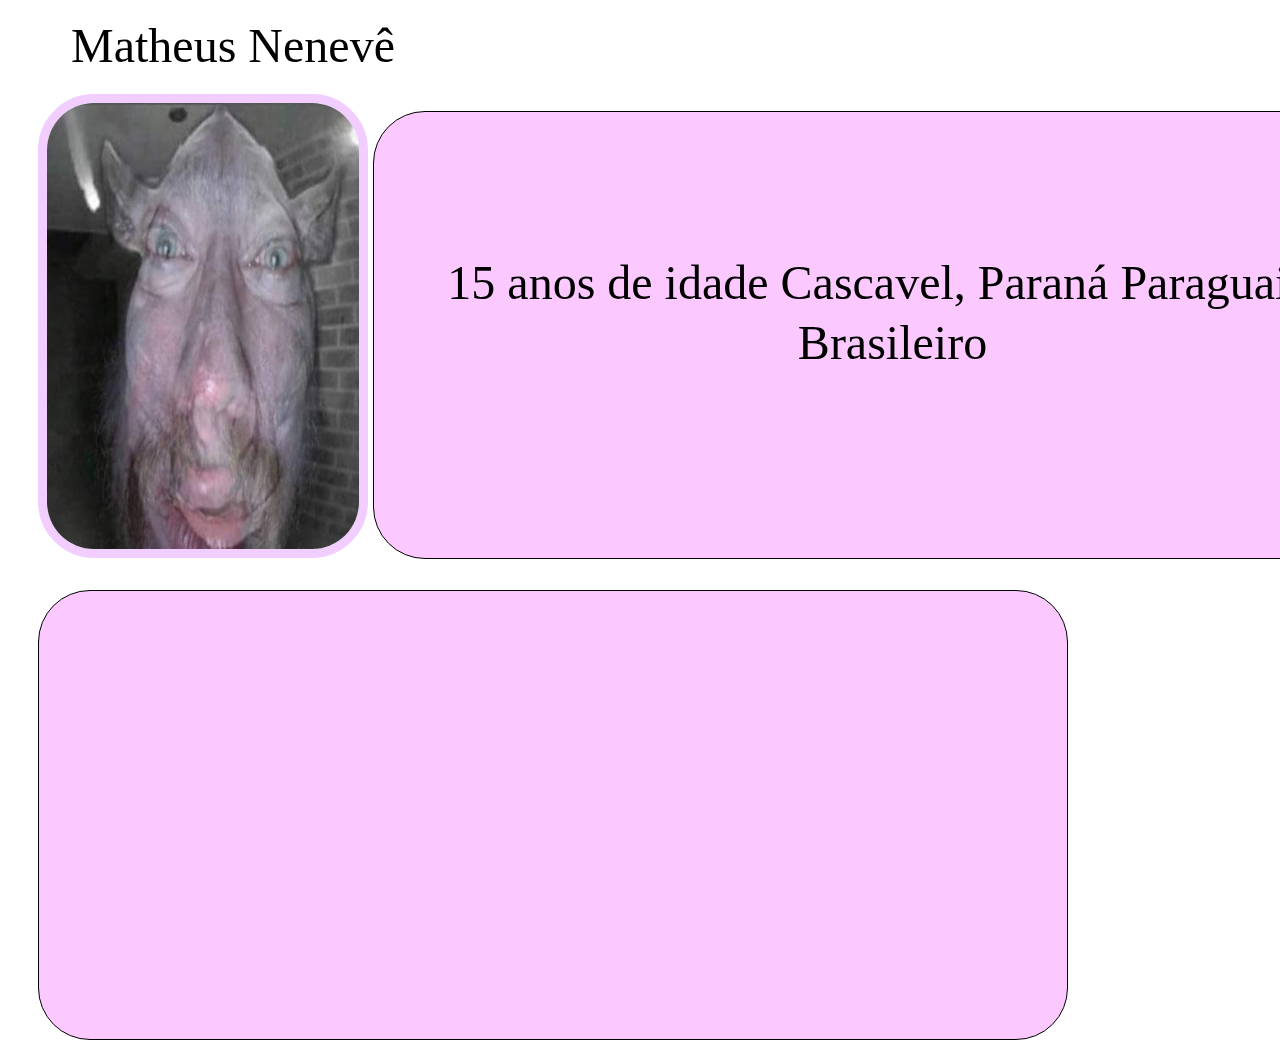
==== index.html @ 119fcb18 "Add files via upload" ====
<!DOCTYPE html>
<html lang="port-br" dir="ltr">
  <head>
    <meta charset="utf-8">
    <title> figma balls </title>
    <link rel="stylesheet" href="style.css">
  </head>

  <body>
    <li> 15 anos de idade
         Cascavel, Paraná
         Paraguaio / Brasileiro </li>
    <header>
       Matheus Nenevê
    </header>
     <img src="020.jpg" alt="hideouscow">
     <ul>
    <h1 class="retangulo1" </h1>
    <h2 class="retangulo2" </h2>
     </ul>
  </body>
</html>
---- style.css ----
header{
  position: absolute;
width: 564px;
height: 74px;
left: -49px;
top: 16px;

font-family: 'Lexend';
font-style: normal;
font-weight: 400;
font-size: 48px;
line-height: 60px;
text-align: center;

color: #000000;

}

  img{
   position: absolute;
 width: 312px;
 height: 446px;
 left: 38px;
 top: 94px;

 border: 9px solid #F2CDFF;
 border-radius: 56px;
 }


h1{
  position: absolute;
 width: 1034px;
 height: 446px;
 left: 373px;
 top: 90px;
 background: #FBC9FF;
 mix-blend-mode: multiply;
 border: 1px solid #000000;
border-radius: 52px;
}

li{
position: absolute;
width: 1039px;
height: 381px;
left: 373px;
top: 106px;
font-family: 'Lexend';
font-style: normal;
font-weight: 500;
font-size: 48px;
line-height: 60px;
display: flex;
align-items: center;
text-align: center;
height: 446px;
left: 373px;
top: 90px;
color: #000000;

}

h2{
  box-sizing: border-box;

  position: absolute;
  width: 1030px;
  height: 450px;
  left: 38px;
  top: 570px;

  background: #FBC9FF;
  mix-blend-mode: multiply;
  border: 1px solid #000000;
  border-radius: 52px;

}
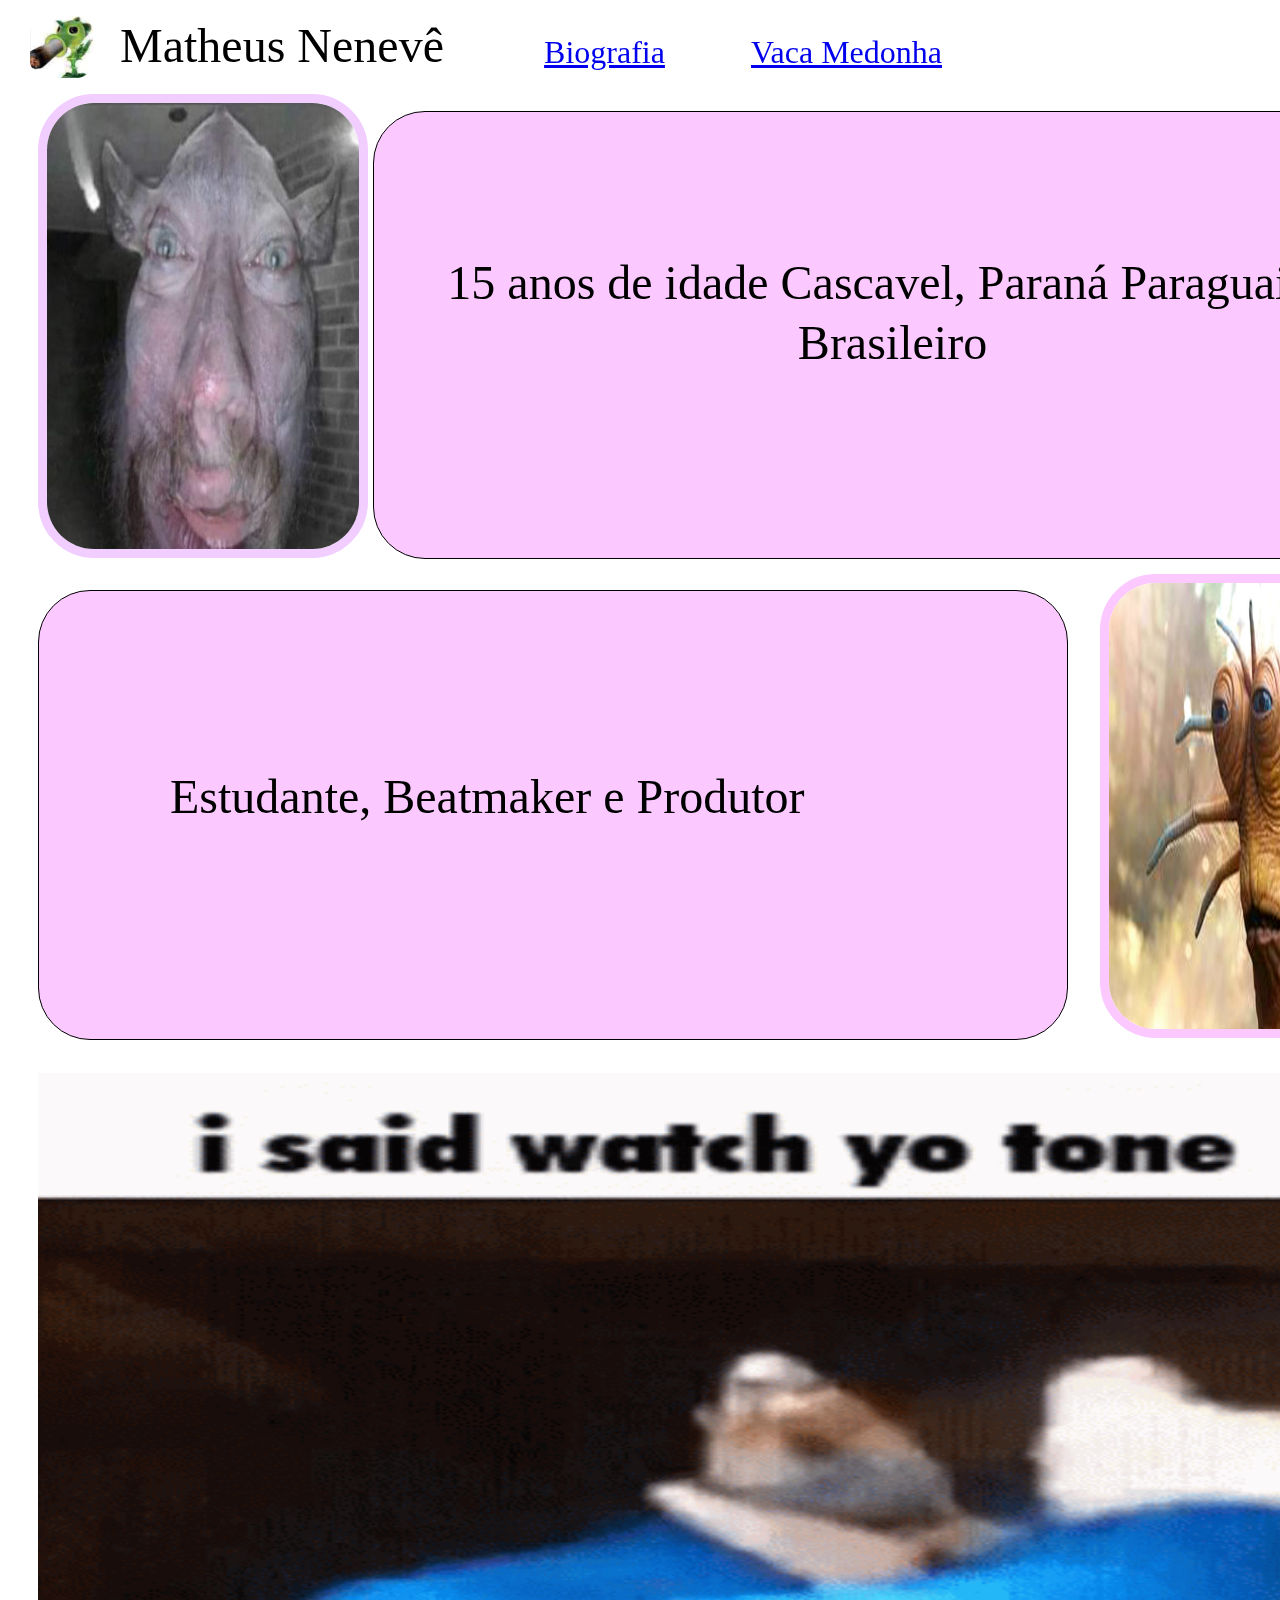
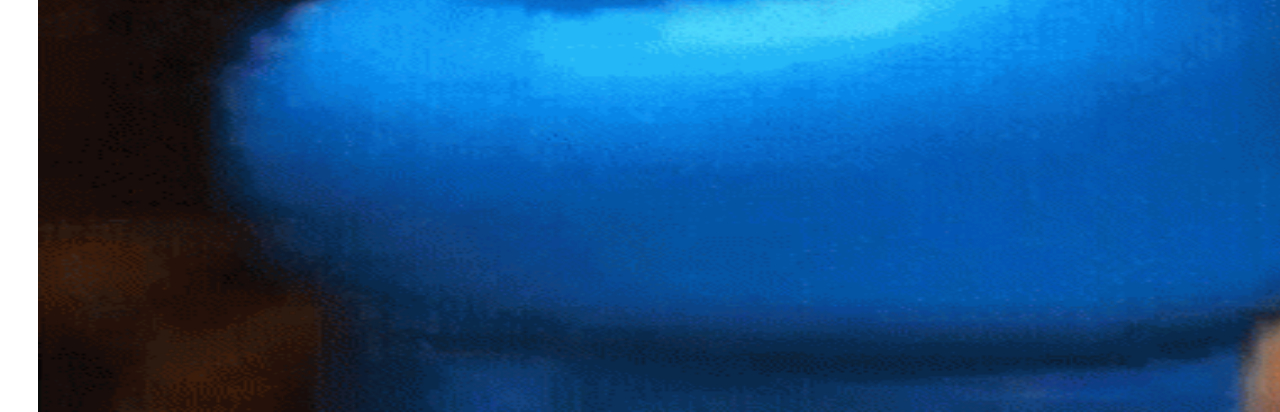
==== commit 416d9d95: "rte" ====
--- a/index.html
+++ b/index.html
@@ -8,13 +8,26 @@
   </head>
 
   <body>
-    <li> 15 anos de idade
+    <img class="watch" src="watch.gif" alt="watch">
+    <img class="pea" src="pea.webp" alt="peashooterfumaça">
+    <li class="texto1"> 15 anos de idade
          Cascavel, Paraná
          Paraguaio / Brasileiro </li>
+
+    <li class="texto2"> Estudante, Beatmaker e Produtor </li>
     <header>
        Matheus Nenevê
     </header>
-     <img src="020.jpg" alt="hideouscow">
+
+    <header class="BT">
+      <a href="index.html"> Biografia</a>
+    </header>
+
+    <header class="BT1">
+       <a href="vacamedonha.html"> Vaca Medonha </a>
+    </header>
+     <img class="hidcow" src="020.jpg" alt="hideouscow">
+     <img class="livslug" src="cover6.jpg" alt="liveslug">
      <ul>
     <h1 class="retangulo1" </h1>
     <h2 class="retangulo2" </h2>
--- a/style.css
+++ b/style.css
@@ -2,7 +2,7 @@
   position: absolute;
 width: 564px;
 height: 74px;
-left: -49px;
+left: 0px;
 top: 16px;
 
 font-family: 'Lexend';
@@ -16,7 +16,24 @@
 
 }
 
-  img{
+.watch{
+position: absolute;
+width: 1352px;
+height: 939px;
+left: 38px;
+top: 1073px;
+}
+
+.pea{
+  position: absolute;
+width: 64px;
+height: 62px;
+left: 30px;
+top: 16px;
+border-radius: 18px;
+}
+
+.hidcow {
    position: absolute;
  width: 312px;
  height: 446px;
@@ -25,6 +42,16 @@
 
  border: 9px solid #F2CDFF;
  border-radius: 56px;
+ }
+
+ .livslug{
+   position: absolute;
+width: 312px;
+height: 446px;
+left: 1100px;
+top: 574px;
+border: 9px solid #FBC9FF;
+border-radius: 56px;
  }
 
 
@@ -40,7 +67,7 @@
 border-radius: 52px;
 }
 
-li{
+.texto1{
 position: absolute;
 width: 1039px;
 height: 381px;
@@ -61,6 +88,25 @@
 
 }
 
+ .texto2{
+   position: absolute;
+width: 1030px;
+height: 446px;
+left: 170px;
+top: 574px;
+
+font-family: 'Lexend';
+font-style: normal;
+font-weight: 500;
+font-size: 48px;
+line-height: 60px;
+display: flex;
+align-items: center;
+text-align: center;
+
+color: #000000;
+ }
+
 h2{
   box-sizing: border-box;
 
@@ -76,3 +122,38 @@
   border-radius: 52px;
 
 }
+
+.BT {
+  position: absolute;
+  width: 455px;
+  height: 74px;
+  left: 377px;
+  top: 32px;
+
+  font-family: 'Lexend';
+  font-style: normal;
+  font-weight: 400;
+  font-size: 32px;
+  line-height: 40px;
+  text-align: center;
+
+  color: #000000;
+}
+
+.BT1 {
+  position: absolute;
+  width: 455px;
+  height: 74px;
+  left: 619px;
+  top: 32px;
+
+  font-family: 'Lexend';
+  font-style: normal;
+  font-weight: 400;
+  font-size: 32px;
+  line-height: 40px;
+  text-align: center;
+
+  color: #000000;
+
+}
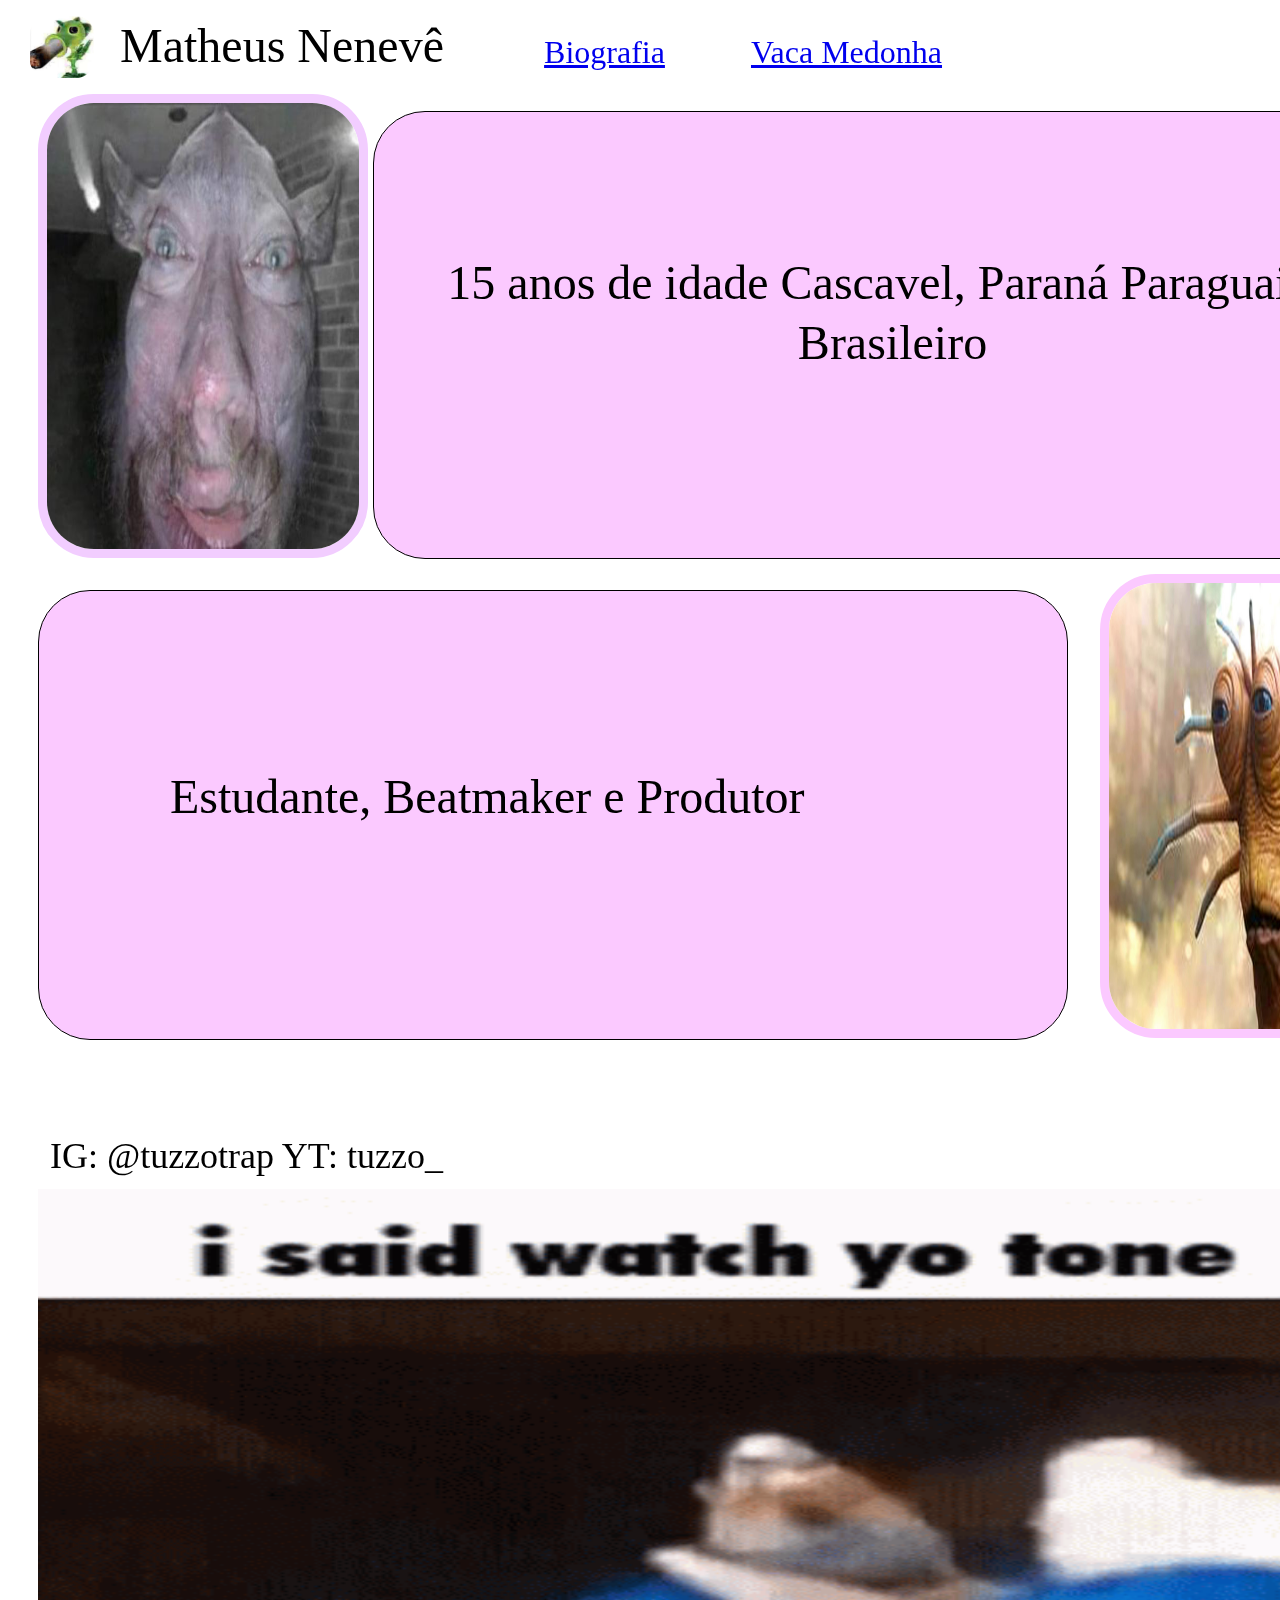
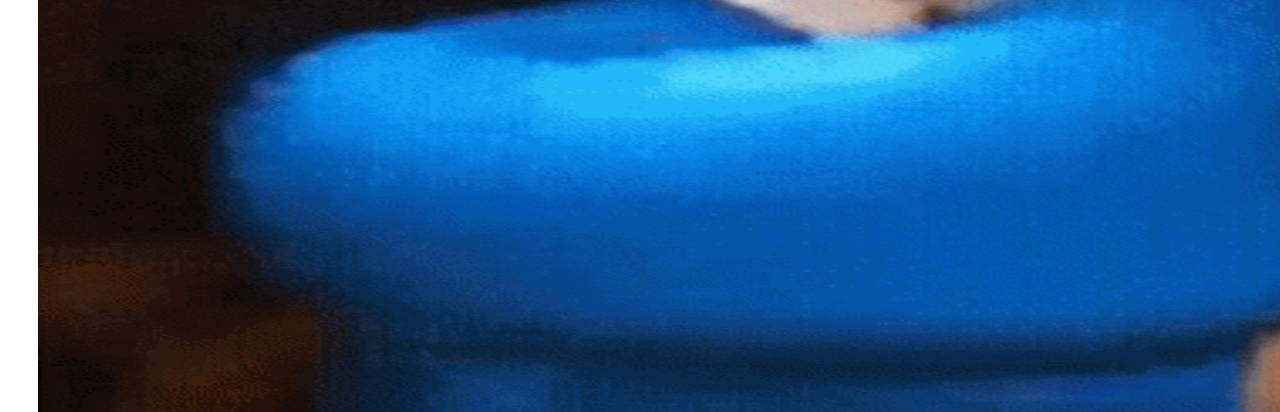
==== commit 5f35f149: "Add files via upload" ====
--- a/index.html
+++ b/index.html
@@ -31,6 +31,7 @@
      <ul>
     <h1 class="retangulo1" </h1>
     <h2 class="retangulo2" </h2>
+    <h3> IG: @tuzzotrap  YT: tuzzo_ </h3>
      </ul>
   </body>
 </html>
--- a/style.css
+++ b/style.css
@@ -17,11 +17,11 @@
 }
 
 .watch{
-position: absolute;
-width: 1352px;
-height: 939px;
-left: 38px;
-top: 1073px;
+  position: absolute;
+  width: 1352px;
+  height: 823px;
+  left: 38px;
+  top: 1189px;
 }
 
 .pea{
@@ -157,3 +157,22 @@
   color: #000000;
 
 }
+
+h3{
+  position: absolute;
+width: 1362px;
+height: 63px;
+left: 50px;
+top: 1089px;
+
+font-family: 'Lexend';
+font-style: normal;
+font-weight: 500;
+font-size: 36px;
+line-height: 45px;
+display: flex;
+align-items: center;
+text-align: center;
+
+color: #000000;
+}
